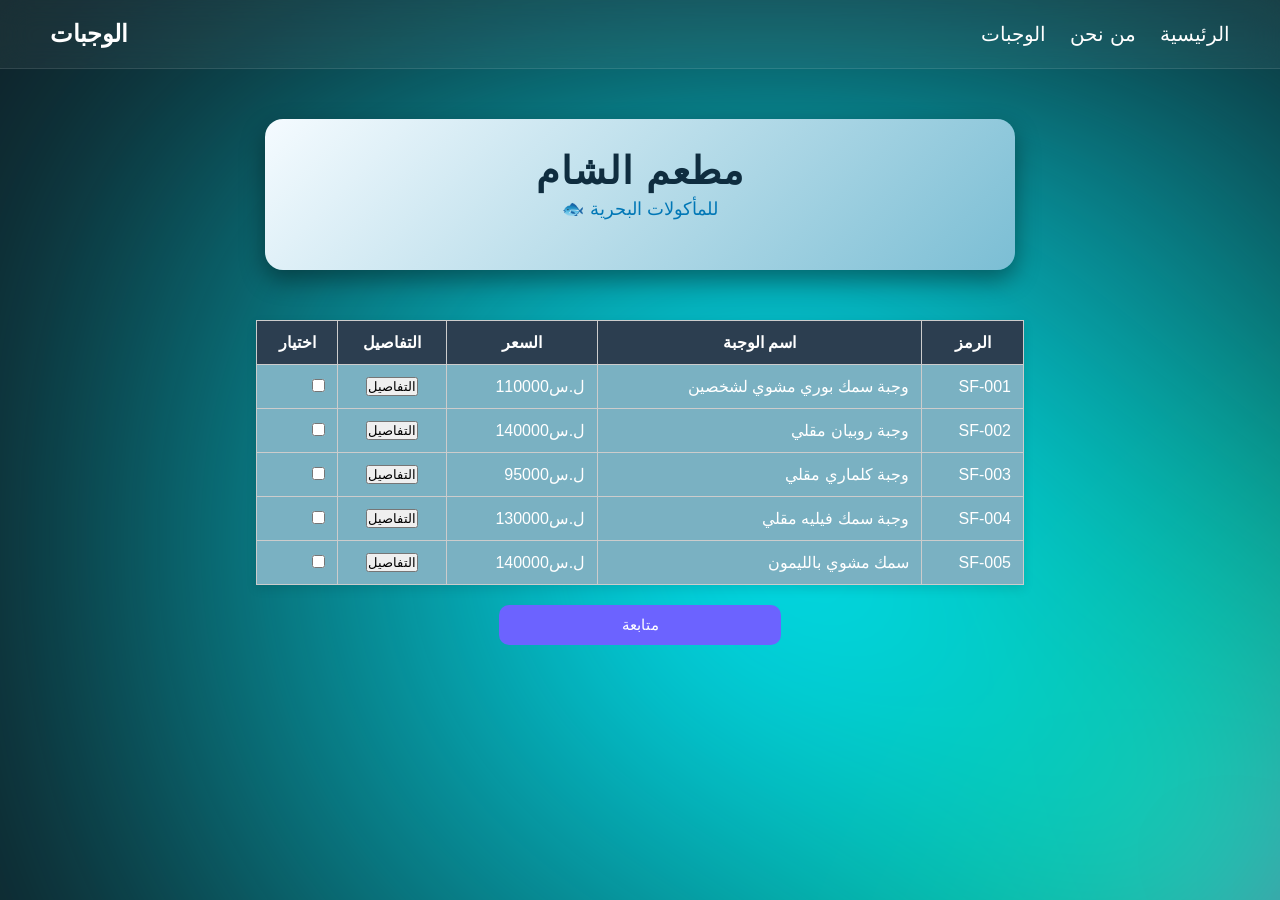
==== Meals.html @ 404163d5 "first commit" ====
<!DOCTYPE html>
<html lang="ar">
<head>
<meta charset="UTF-8">
<title>Meals</title>

<link rel="stylesheet" href="style.css"> <!-- CSS -->

<script src="https://code.jquery.com/jquery-3.6.0.min.js"></script> <!-- JQuery مكتبة مخصصة للجافا -->

</head>

<body>
 <div class="background"></div>
    <body>
        <header>

<h1> الوجبات</h1> <!-- عنوان رئيسي -->

<!-- قائمة التنقل -->
<nav>
<a href="index.html">الرئيسية</a> 
<a href="AboutUs.html">من نحن</a> 
<a href="Meals.html">الوجبات</a>
</nav>
</header>
<section>
    <h1>مطعم الشام</h1>
    <p>  🐟 للمأكولات البحرية</p>
</section>



<table border="1" dir="rtl"> <!-- جدول -->
<tr>

<th>الرمز</th>
<th>اسم الوجبة</th>
<th>السعر</th>
<th>التفاصيل</th>
<th>اختيار</th>
</tr>

<!-- وجبة 1 -->
<tr>
<td>SF-001</td>
<td> وجبة سمك بوري مشوي لشخصين</td>
<td> ل.س110000</td>
<td align="center">
<button onclick="toggleDetails('d1')">التفاصيل</button> <!-- زر التفاصيل -->
</td>
<td><input type="checkbox" class="meal" value="110000"></td> <!-- اختيار -->
</tr>
<tr id="d1" style="display:none;">
<td colspan="5">
<pre>المطبخ: المصري  .
    
 <img src="صور/وجبة 1.jpg" >   

تصنيف الطعام : مأكوالت بحرية  
📝 المكونات:  
 4 سمكات بوري أحمر، مغسول ومنظف.  
 بضعة أوراق من األوريجانو الطازج، مقطعة. 
 1 ملعقة صغيرة من ملح الطعام. 
 1 ملعقة صغيرة من الفلفل األسود المطحون. 
 الصلصة:
 1 ملعقة كبيرة من زيت الزيتون.  
 3 فصوص ثوم مقشرة ومقطعة بشكل ناعم. 
 1 حبة فلفل أحمر طازج، منزوعة البذور ومقطعة إلى شرائح رفيعة.  
 بضعة أغصان من إكليل الجبل الطازجة. 
 6 حبات طماطم طرية، مفرومة. 
 نص ليمونة معصورة.  
 ضمة صغيرة من البقدونس الطازج المفروم.</pre></td>
</tr>




<!-- وجبة 2 -->
<tr>
<td>SF-002</td>
<td> وجبة روبيان مقلي</td>
<td> ل.س140000</td>
<td align="center">
<button onclick="toggleDetails('d2')">التفاصيل</button> <!-- زر التفاصيل -->
</td>
<td><input type="checkbox" class="meal" value="110000"></td> <!-- اختيار -->
</tr>
<tr id="d2" style="display:none;">
<td colspan="5">
<pre> المطبخ: الآسيوي.

<img src="صور/وجبة 2.jpg" >
تصنيف الطعام: مأكولات بحرية.
📝 المكونات:
 الروبيان:500 غرام روبيان مقشر.
1 كوب طحين.
1 بيضة.
1 ملعقة صغيرة ملح.
1 ملعقة صغيرة فلفل.
 الصلصة:
2 ملعقة كبيرة صوص صويا.
1 ملعقة كبيرة عسل.
1 ملعقة صغيرة ثوم مفروم.
عصير ليمون .            
</pre></td>
</tr>




<!-- وجبة 3 -->
<tr>
<td>SF-003</td>
<td> وجبة كلماري مقلي  </td>
<td> ل.س95000</td>
<td align="center">
<button onclick="toggleDetails('d3')">التفاصيل</button> <!-- زر التفاصيل -->
</td>
<td><input type="checkbox" class="meal" value="110000"></td> <!-- اختيار -->
</tr>
<tr id="d3" style="display:none;">
<td colspan="5">
<pre> المطبخ: الإيطالي.

<img src="صور/وجبة 3.jpg" >

تصنيف الطعام: مأكولات بحرية.
📝 المكونات:
 الكلماري:500 غرام كلماري مقطع حلقات.
1 كوب طحين.
1 ملعقة صغيرة ملح.
1 ملعقة صغيرة فلفل.
 الصلصة:  
عصير ليمون.
مايونيز.
ثوم مفروم.   </pre></td>
</tr>




<!-- وجبة 4 -->
<tr>
<td>SF-004</td>
<td>   وجبة سمك فيليه مقلي </td>
<td> ل.س130000</td>
<td align="center">
<button onclick="toggleDetails('d4')">التفاصيل</button> <!-- زر التفاصيل -->
</td>
<td><input type="checkbox" class="meal" value="110000"></td> <!-- اختيار -->
</tr>
<tr id="d4" style="display:none;">
<td colspan="5">
<pre>المطبخ: العالمي  .
    
 <img src="صور/وجبة 4.jpg" >   
   
تصنيف الطعام: مأكولات بحرية.
📝 المكونات:
 السمك:4 قطع فيليه سمك.
1 كوب بقسماط.
1 بيضة.
ملح وفلفل.
 الصلصة:
مايونيز.
كاتشب.
عصير ليمون.
   </pre></td>
</tr>




<!-- وجبة 5 -->
<tr>
<td>SF-005</td>
<td>  سمك مشوي بالليمون    </td>
<td> ل.س140000</td>
<td align="center">
<button onclick="toggleDetails('d5')">التفاصيل</button> <!-- زر التفاصيل -->
</td>
<td><input type="checkbox" class="meal" value="110000"></td> <!-- اختيار -->
</tr>
<tr id="d5" style="display:none;">
<td colspan="5">
<pre>المطبخ: المتوسطي  .
    
 <img src="صور/وجبة 5.jpg">   
                 
 📝 المكونات:
 السمك:2 سمكة كاملة (دنيس أو قاروص) منظفة.
2 ملعقة كبيرة عصير ليمون.
2 ملعقة كبيرة زيت زيتون.
1 ملعقة صغيرة ملح.
1 ملعقة صغيرة فلفل أسود.
2 فص ثوم مفروم.
 الصلصة:
1 ملعقة كبيرة زيت زيتون.
عصير نصف ليمونة.
بقدونس مفروم.
رشة ملح.
  </pre></td>
</tr>


</table>




<!-- زر متابعة -->
<center><button onclick="showForm()"  class="button">متابعة</button>

<!-- نموذج -->
<div id="formDiv" style="display:none;">

<h2>نموذج الطلب</h2>

<form onsubmit="return validateForm()">

<input type="text" id="name" placeholder="الاسم الكامل"><br>

<input type="number" id="nid" placeholder="الرقم الوطني"><br>

<input type="text"  placeholder="dd-mm-yyyy"><br>

<input type="number"  placeholder="رقم الموبايل"><br>

<input type="email" placeholder="الإيميل"><br>

<button type="submit" class="button" style="width: 100%;">إرسال</button>

</form>

</div>
</center>






<script>

// متغير لحفظ السعر الكلي
let total = 0; // مجموع الأسعار


// زر المتابعة (التحقق من اختيار وجبة)
function showForm(){

    let meals = document.querySelectorAll(".meal:checked"); // جلب كل الوجبات المختارة

    if(meals.length === 0){ // إذا ما في أي وجبة مختارة
        alert("❌ يجب اختيار وجبة واحدة على الأقل"); // تنبيه للمستخدم
        return; // إيقاف تنفيذ الدالة
    }

    document.getElementById("formDiv").style.display = "block"; // إظهار الفورم
}


// إظهار/إخفاء التفاصيل
function toggleDetails(id){

    let row = document.getElementById(id); // جلب الصف حسب id

    if(row.style.display === "none"){
        row.style.display = "table-row"; // إظهار التفاصيل
    } else {
        row.style.display = "none"; // إخفاء التفاصيل
    }
}


// التحقق + الحساب + عرض النتيجة
function validateForm(){

    let name = document.getElementById("name").value; // جلب الاسم
    let nid = document.getElementById("nid").value; // جلب الرقم الوطني

    let meals = document.querySelectorAll(".meal:checked"); // الوجبات المختارة

    // تحقق الاسم (حروف عربية فقط)
    let nameRegex = /^[أ-ي ]+$/;
    if(!nameRegex.test(name)){
        alert("❌  الاسم غير صحيح, تحقق من كتابته بالعربي");
        return false;
    }

    // تحقق الرقم الوطني (11 رقم فقط)
    let nidRegex = /^[0-9]{11}$/;
    if(!nidRegex.test(nid)){
        alert("❌ الرقم الوطني يجب أن يكون 11 رقم");
        return false;
    }

    total = 0; // تصفير السعر

    let selectedMeals = ""; // تخزين أسماء الوجبات

    // حساب السعر وجمع الوجبات
    meals.forEach(function(meal){

        total += parseInt(meal.value); // جمع السعر

        // استخراج اسم الوجبة من الجدول
        let mealName = meal.parentElement.parentElement.children[1].innerText;

        selectedMeals += "- " + mealName + "\n"; // إضافة الاسم للقائمة
    });

    // حساب الخصم
    let discount = total * 0.05; // خصم 5%
    let finalTotal = total - discount; // السعر النهائي

    // رسالة النتيجة
    alert(
        "✅ تم الإرسال بنجاح\n\n" +
        "👤 الاسم: " + name + "\n" +
        "🆔 الرقم الوطني: " + nid + "\n\n" +
        "🍽️ الوجبات المختارة:\n" + selectedMeals + "\n" +
        "💰 قبل الخصم: " + total + "\n" +
        "🎁 الخصم (5%): " + discount + "\n" +
        "💵 بعد الخصم: " + finalTotal
    );

    // 🔥 بعد الضغط على OK يتم إعادة تحميل الصفحة
    location.reload(); // إعادة تحديث الصفحة

    return false; // منع إعادة تحميل تلقائي من الفورم
}

</script>

</body>
</html>
---- style.css ----
/* تحديد إعدادات عامة لكل العناصر  والصفحات*/
*{
    margin:0; /* إزالة المسافات الخارجية الافتراضية */
    padding:0; /* إزالة المسافات الداخلية الافتراضية */
    box-sizing:border-box; /* يخلي العرض والطول يشملوا البادينغ والحدود */
    font-family: 'Segoe UI', sans-serif; /* نوع الخط */}
/* تنسيق الصفحة بالكامل */
body{
    height:100vh; /* ارتفاع الصفحة كامل الشاشة */
    background:#0f2027; /* لون خلفية أساسي داكن */
    overflow-x:hidden; /* منع سكرول أفقي */
    color:white; /* لون النص أبيض */}
/* خلفية الألوان المتحركة */
.background{
    position:fixed; /* تثبيت العنصر بالخلف */
    width:200%; /* عرض أكبر من الشاشة ليعطي حركة */
    height:200%; /* ارتفاع أكبر من الشاشة */
    background: 
        radial-gradient(circle at 30% 30%, #00f2ff, transparent 40%), /* دائرة لون سماوي */
        radial-gradient(circle at 70% 70%, #ff00c8, transparent 40%), /* دائرة لون وردي */
        radial-gradient(circle at 50% 50%, #00ff88, transparent 40%); /* دائرة لون أخضر */
    animation: move 15s infinite alternate; /* تشغيل حركة اسمها move */
    z-index:-1; /* إرسال العنصر للخلف */
    filter: blur(120px); /* تمويه قوي ليعطي تأثير ناعم */}
/* تعريف حركة الخلفية */
@keyframes move{
    0%{ transform: translate(-10%, -10%) } /* بداية الحركة */
    100%{ transform: translate(10%, 10%) } /* نهاية الحركة */}
/* تنسيق الهيدر */
header{
    display:flex; /* استخدام نظام flex */
    justify-content:space-between; /* توزيع العناصر يمين ويسار */
    align-items:center; /* توسيط عمودي */
    padding:20px 50px; /* مسافات داخلية */
    backdrop-filter: blur(15px); /* تأثير زجاجي */
    background:rgba(255,255,255,0.05); /* لون شفاف */
    border-bottom:1px solid rgba(255,255,255,0.1); /* خط سفلي خفيف */}
/* عنوان الهيدر */
header h1{
    font-size:24px; /* حجم الخط */}
/* الروابط */
nav a{
    font-size: 20px;
    margin-left:20px; /* مسافة بين الروابط */
    text-decoration:none; /* إزالة الخط تحت الرابط */
    color:white; /* لون النص */
    position:relative; /* لحتى نستخدم ::after */}
/* الخط السفلي المتحرك تحت الرابط */
nav a::after{
    content:""; /* عنصر وهمي */
    position:absolute; /* تحديد موقعه */
    width:0%; /* يبدأ بدون عرض */
    height:2px; /* سماكة الخط */
    background:#00f2ff; /* لون الخط */
    left:0; /* يبدأ من اليسار */
    bottom:-5px; /* تحت النص */
    transition:0.3s; /* سرعة الحركة */}
/* عند تمرير الماوس */
nav a:hover::after{
    width:100%; /* الخط يتمدد بالكامل */}









/* تنسيق الصفحة الرئيسية   */
.table {
  width: 60%; /*عرض الجدول  */
  margin: 20px auto; /* مسافة من الأعلى والأسفل + توسيط الجدول */
  border-collapse: collapse; /* دمج الحدود بين الخلايا لتظهر بشكل متصل */
  font-family: Arial, sans-serif; /* نوع الخط داخل الجدول */
  box-shadow: 0 4px 10px rgba(0,0,0,0.1); /* ظل خفيف حول الجدول  */}
.table th {
  background-color: #2c3e50; /* لون خلفية رأس الجدول */
  color: white; /* لون النص داخل الرأس */
  padding: 12px; /* مسافة داخلية داخل الخلية */
  text-align: center; /* توسيط النص */
  font-size: 16px; /* حجم الخط */}
.table td {
  padding: 12px; /* مسافة داخلية للخلايا */
  text-align: center; /* توسيط النص داخل الخلية */
  border-bottom: 1px solid #ddd; /* خط خفيف أسفل كل خلية */}
.table tr:nth-child(even) {
  background-color: #7ab1c2; /* تلوين الصفوف الزوجية   */}
.table tr:hover {
  background-color: #d6eaf8; /* تغيير لون الصف عند مرور الماوس */
  transition: 0.3s; /* جعل تغيير اللون تدريجي وسلس */}
.table, th, td {
border: 1px solid #ccc; /* إضافة حدود خفيفة للجدول والخلايا */}










/*   تنسيق صفحة من نحن   */
/* الحاوية الرئيسية (الـ section كامل) */
section {
    max-width: 750px; /* يحدد عرض المحتوى وما يخليه يتمدد كثير */
    margin: 50px auto; /* يوسّط القسم بالصفحة مع مسافة فوق وتحت */
    padding: 30px; /* مسافة داخلية بين المحتوى وحدود الصندوق */
    font-family: Arial, sans-serif; /* نوع الخط */
    background: linear-gradient(135deg, #f5fbff, #7bbed4); /* تدرج لوني خفيف يعطي شكل عصري */
    border-radius: 18px; /* يجعل الزوايا دائرية */
    box-shadow: 0 10px 25px rgba(0, 0, 0, 0.4); /* ظل خفيف يعطي عمق */
    text-align: center; /* يوسّط النص داخل القسم */}
/* اسم المطعم (h1) */
section h1 {
    font-size: 38px; /* حجم الخط كبير لتمييز الاسم */
    color: #0f2d3f; /* لون أزرق غامق أنيق */
    margin-bottom: 5px; /* مسافة صغيرة تحت العنوان */
    letter-spacing: 1px; /* يوسع الحروف شوي ليعطي شكل أنيق */}
/* الوصف الصغير تحت الاسم */
section  p {
    font-size: 18px; /* حجم متوسط للنص */
    color: #0077b6; /* لون أزرق بحري */
    margin-bottom: 20px; /* مسافة تحت النص */}
/* صندوق الوصف */
.description {
    margin: 20px 0; /* مسافة فوق وتحت */
    padding: 15px; /* مسافة داخلية */
    background: #eaf6ff; /* خلفية زرقاء فاتحة */
    border-radius: 12px; /* زوايا دائرية */}
/* نص الوصف */
.description p {
    font-size: 17px; /* حجم مناسب للقراءة */
    color: #333; /* لون رمادي غامق */
    line-height: 1.6; /* تباعد بين الأسطر لتحسين القراءة */}
/* عنوان معلومات التواصل */
.contact h3 { color: black;
    text-align: right;
    margin-top: 25px; /* مسافة فوق العنوان */
    font-size: 22px; /* حجم واضح */
    color: #0f2d3f; /* لون متناسق مع التصميم */}
/* كل سطر من معلومات التواصل */
.contact p {color: black;
    text-align: right;
    font-size: 16px; /* حجم النص */
    background: #ffffff; /* خلفية بيضاء */
    margin: 10px auto; /* مسافة بين العناصر وتوسيطها */
    padding: 12px; /* مسافة داخلية */
    width: 100%; /* عرض العنصر */
    border-radius: 10px; /* زوايا دائرية */
    box-shadow: 0 3px 10px rgba(0,0,0,0.05); /* ظل خفيف */
    gap: 10px; /* مسافة بين الأيقونة والنص */
    transition: 0.3s; /* حركة ناعمة عند التغيير */}
/* تأثير عند المرور بالماوس */
.contact p:hover {
    background: #dff3ff; /* تغيير لون الخلفية */
    transform: scale(1.03); /* تكبير بسيط يعطي حركة جميلة */}






/*   تنسيق صفحة  الوجبات   */
table {
  width: 60%; /*عرض الجدول  */
  margin: 20px auto; /* مسافة من الأعلى والأسفل + توسيط الجدول */
  border-collapse: collapse; /* دمج الحدود بين الخلايا لتظهر بشكل متصل */
  font-family: Arial, sans-serif; /* نوع الخط داخل الجدول */
  box-shadow: 0 4px 10px rgba(0,0,0,0.1); /* ظل خفيف حول الجدول  */}
 th {
  background-color: #2c3e50; /* لون خلفية رأس الجدول */
  color: white; /* لون النص داخل الرأس */
  padding: 12px; /* مسافة داخلية داخل الخلية */
  text-align: center; /* توسيط النص */
  font-size: 16px; /* حجم الخط */}
td {
  padding: 12px; /* مسافة داخلية للخلايا */

  border-bottom: 1px solid #ddd; /* خط خفيف أسفل كل خلية */}
 tr:nth-child(even) {
  background-color: #7ab1c2; /* تلوين الصفوف الزوجية   */}
table, th, td {
border: 1px solid #ccc; /* إضافة حدود خفيفة للجدول والخلايا */}



form {
  width: 380px;
  background: #ffffff;
  padding: 25px;
  border-radius: 16px;
  border: 1px solid rgba(0,0,0,0.08);
  box-shadow: 0 15px 30px rgba(0,0,0,0.15);
}



form input {
  width: 100%;
  padding: 10px 12px;
  margin-bottom: 12px;
  border-radius: 10px;
  border: 1px solid #ddd;
  outline: none;
  transition: 0.3s;
  font-size: 14px;
}

/* عند الضغط */
form input:focus,
form select:focus,
form textarea:focus {
  border-color: #6c63ff;
  box-shadow: 0 0 6px rgba(108, 99, 255, 0.3);
}


.button {
  width: 22%;
  padding: 11px;
  border: none;
  border-radius: 10px;
  background: #6c63ff;
  color: white;
  font-size: 15px;
  cursor: pointer;
  transition: 0.3s;
}

.button:hover {
  background: #5146d8;
  transform: translateY(-1px);
}
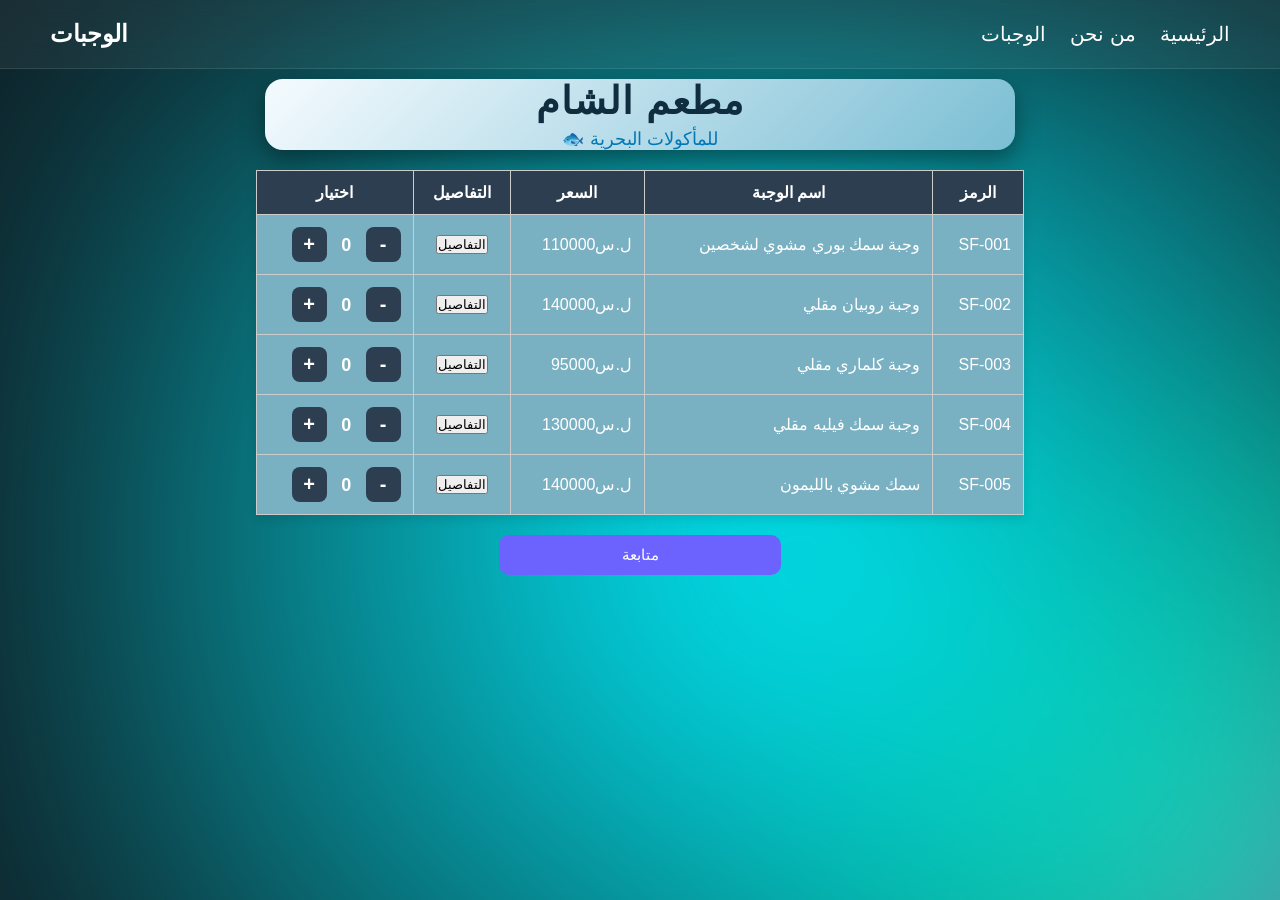
==== commit 2b5f1978: "إضافة ملف الجافا سكربت وتحديث باقي الملفات" ====
--- a/Meals.html
+++ b/Meals.html
@@ -4,36 +4,34 @@
 <meta charset="UTF-8">
 <title>Meals</title>
 
-<link rel="stylesheet" href="style.css"> <!-- CSS -->
-
-<script src="https://code.jquery.com/jquery-3.6.0.min.js"></script> <!-- JQuery مكتبة مخصصة للجافا -->
+<link rel="stylesheet" href="style.css">
+<script src="myFunctions.js"></script>
+<script src="https://code.jquery.com/jquery-3.6.0.min.js"></script>
 
 </head>
 
 <body>
- <div class="background"></div>
-    <body>
-        <header>
-
-<h1> الوجبات</h1> <!-- عنوان رئيسي -->
-
-<!-- قائمة التنقل -->
+
+<div class="background"></div>
+
+<header >
+<h1> الوجبات</h1>
 <nav>
 <a href="index.html">الرئيسية</a> 
 <a href="AboutUs.html">من نحن</a> 
 <a href="Meals.html">الوجبات</a>
 </nav>
 </header>
-<section>
-    <h1>مطعم الشام</h1>
-    <p>  🐟 للمأكولات البحرية</p>
-</section>
-
-
-
-<table border="1" dir="rtl"> <!-- جدول -->
-<tr>
-
+
+<center>
+<section style="height: 10%; padding: 0; margin: 10px;">
+<h1>مطعم الشام</h1>
+<p> 🐟 للمأكولات البحرية</p>
+</section></center>
+
+
+<table border="1" dir="rtl">
+<tr>
 <th>الرمز</th>
 <th>اسم الوجبة</th>
 <th>السعر</th>
@@ -41,56 +39,74 @@
 <th>اختيار</th>
 </tr>
 
-<!-- وجبة 1 -->
+<!-- ================== وجبة 1 ================== -->
 <tr>
 <td>SF-001</td>
 <td> وجبة سمك بوري مشوي لشخصين</td>
 <td> ل.س110000</td>
 <td align="center">
-<button onclick="toggleDetails('d1')">التفاصيل</button> <!-- زر التفاصيل -->
-</td>
-<td><input type="checkbox" class="meal" value="110000"></td> <!-- اختيار -->
-</tr>
+<button onclick="toggleDetails('d1')">التفاصيل</button>
+</td>
+
+<td>
+<button class="qty-btn" onclick="changeQty(this,-1)">-</button>
+<span class="qty">0</span>
+<button class="qty-btn" onclick="changeQty(this,1)">+</button>
+<span class="price" style="display:none;">110000</span>
+</td>
+</tr>
+
 <tr id="d1" style="display:none;">
 <td colspan="5">
-<pre>المطبخ: المصري  .
-    
- <img src="صور/وجبة 1.jpg" >   
+<pre>
+المطبخ: المصري . 
+
+<img src="صور/وجبة 1.jpg">
 
 تصنيف الطعام : مأكوالت بحرية  
 📝 المكونات:  
- 4 سمكات بوري أحمر، مغسول ومنظف.  
- بضعة أوراق من األوريجانو الطازج، مقطعة. 
- 1 ملعقة صغيرة من ملح الطعام. 
- 1 ملعقة صغيرة من الفلفل األسود المطحون. 
- الصلصة:
- 1 ملعقة كبيرة من زيت الزيتون.  
- 3 فصوص ثوم مقشرة ومقطعة بشكل ناعم. 
- 1 حبة فلفل أحمر طازج، منزوعة البذور ومقطعة إلى شرائح رفيعة.  
- بضعة أغصان من إكليل الجبل الطازجة. 
- 6 حبات طماطم طرية، مفرومة. 
- نص ليمونة معصورة.  
- ضمة صغيرة من البقدونس الطازج المفروم.</pre></td>
-</tr>
-
-
-
-
-<!-- وجبة 2 -->
+4 سمكات بوري أحمر، مغسول ومنظف.  
+بضعة أوراق من األوريجانو الطازج، مقطعة. 
+1 ملعقة صغيرة من ملح الطعام. 
+1 ملعقة صغيرة من الفلفل األسود المطحون. 
+
+الصلصة:
+1 ملعقة كبيرة من زيت الزيتون.  
+3 فصوص ثوم مقشرة ومقطعة بشكل ناعم. 
+1 حبة فلفل أحمر طازج، منزوعة البذور ومقطعة إلى شرائح رفيعة.  
+بضعة أغصان من إكليل الجبل الطازجة. 
+6 حبات طماطم طرية، مفرومة. 
+نص ليمونة معصورة.  
+ضمة صغيرة من البقدونس الطازج المفروم.
+
+</pre>
+</td>
+</tr>
+
+<!-- ================== وجبة 2 ================== -->
 <tr>
 <td>SF-002</td>
 <td> وجبة روبيان مقلي</td>
 <td> ل.س140000</td>
 <td align="center">
-<button onclick="toggleDetails('d2')">التفاصيل</button> <!-- زر التفاصيل -->
-</td>
-<td><input type="checkbox" class="meal" value="110000"></td> <!-- اختيار -->
-</tr>
+<button onclick="toggleDetails('d2')">التفاصيل</button>
+</td>
+
+<td>
+<button class="qty-btn" onclick="changeQty(this,-1)">-</button>
+<span class="qty">0</span>
+<button class="qty-btn" onclick="changeQty(this,1)">+</button>
+<span class="price" style="display:none;">140000</span>
+</td>
+</tr>
+
 <tr id="d2" style="display:none;">
 <td colspan="5">
-<pre> المطبخ: الآسيوي.
-
-<img src="صور/وجبة 2.jpg" >
+<pre>
+ المطبخ: الآسيوي.
+
+ <img src="صور/وجبة 2.jpg">
+
 تصنيف الطعام: مأكولات بحرية.
 📝 المكونات:
  الروبيان:500 غرام روبيان مقشر.
@@ -98,32 +114,40 @@
 1 بيضة.
 1 ملعقة صغيرة ملح.
 1 ملعقة صغيرة فلفل.
- الصلصة:
+
+الصلصة:
 2 ملعقة كبيرة صوص صويا.
 1 ملعقة كبيرة عسل.
 1 ملعقة صغيرة ثوم مفروم.
-عصير ليمون .            
-</pre></td>
-</tr>
-
-
-
-
-<!-- وجبة 3 -->
+عصير ليمون .
+
+</pre>
+</td>
+</tr>
+
+<!-- ================== وجبة 3 ================== -->
 <tr>
 <td>SF-003</td>
 <td> وجبة كلماري مقلي  </td>
 <td> ل.س95000</td>
 <td align="center">
-<button onclick="toggleDetails('d3')">التفاصيل</button> <!-- زر التفاصيل -->
-</td>
-<td><input type="checkbox" class="meal" value="110000"></td> <!-- اختيار -->
-</tr>
+<button onclick="toggleDetails('d3')">التفاصيل</button>
+</td>
+
+<td>
+<button class="qty-btn" onclick="changeQty(this,-1)">-</button>
+<span class="qty">0</span>
+<button class="qty-btn" onclick="changeQty(this,1)">+</button>
+<span  class="price" style="display:none;">95000</span>
+</td>
+</tr>
+
 <tr id="d3" style="display:none;">
 <td colspan="5">
-<pre> المطبخ: الإيطالي.
-
-<img src="صور/وجبة 3.jpg" >
+<pre>
+ المطبخ: الإيطالي.
+
+ <img src="صور/وجبة 3.jpg">
 
 تصنيف الطعام: مأكولات بحرية.
 📝 المكونات:
@@ -131,208 +155,119 @@
 1 كوب طحين.
 1 ملعقة صغيرة ملح.
 1 ملعقة صغيرة فلفل.
- الصلصة:  
+
+الصلصة:  
 عصير ليمون.
 مايونيز.
-ثوم مفروم.   </pre></td>
-</tr>
-
-
-
-
-<!-- وجبة 4 -->
+ثوم مفروم.
+
+</pre>
+</td>
+</tr>
+
+<!-- ================== وجبة 4 ================== -->
 <tr>
 <td>SF-004</td>
 <td>   وجبة سمك فيليه مقلي </td>
 <td> ل.س130000</td>
 <td align="center">
-<button onclick="toggleDetails('d4')">التفاصيل</button> <!-- زر التفاصيل -->
-</td>
-<td><input type="checkbox" class="meal" value="110000"></td> <!-- اختيار -->
-</tr>
+<button onclick="toggleDetails('d4')">التفاصيل</button>
+</td>
+
+<td>
+<button class="qty-btn" onclick="changeQty(this,-1)">-</button>
+<span class="qty">0</span>
+<button class="qty-btn" onclick="changeQty(this,1)">+</button>
+<span class="price" style="display:none;">130000</span>
+</td>
+</tr>
+
 <tr id="d4" style="display:none;">
 <td colspan="5">
-<pre>المطبخ: العالمي  .
+<pre>
+المطبخ: العالمي  .
     
- <img src="صور/وجبة 4.jpg" >   
-   
+<img src="صور/وجبة 4.jpg">
+
 تصنيف الطعام: مأكولات بحرية.
 📝 المكونات:
  السمك:4 قطع فيليه سمك.
 1 كوب بقسماط.
 1 بيضة.
 ملح وفلفل.
- الصلصة:
+
+الصلصة:
 مايونيز.
 كاتشب.
 عصير ليمون.
-   </pre></td>
-</tr>
-
-
-
-
-<!-- وجبة 5 -->
+
+</pre>
+</td>
+</tr>
+
+<!-- ================== وجبة 5 ================== -->
 <tr>
 <td>SF-005</td>
 <td>  سمك مشوي بالليمون    </td>
 <td> ل.س140000</td>
 <td align="center">
-<button onclick="toggleDetails('d5')">التفاصيل</button> <!-- زر التفاصيل -->
-</td>
-<td><input type="checkbox" class="meal" value="110000"></td> <!-- اختيار -->
-</tr>
+<button onclick="toggleDetails('d5')">التفاصيل</button>
+</td>
+<td>
+<button class="qty-btn" onclick="changeQty(this,-1)">-</button>
+<span class="qty">0</span>
+<button class="qty-btn" onclick="changeQty(this,1)">+</button>
+<span class="price" style="display:none;">140000</span>
+</td>
+</tr>
+
 <tr id="d5" style="display:none;">
 <td colspan="5">
-<pre>المطبخ: المتوسطي  .
+<pre>
+المطبخ: المتوسطي  .
     
- <img src="صور/وجبة 5.jpg">   
-                 
- 📝 المكونات:
+<img src="صور/وجبة 5.jpg">
+
+📝 المكونات:
  السمك:2 سمكة كاملة (دنيس أو قاروص) منظفة.
 2 ملعقة كبيرة عصير ليمون.
 2 ملعقة كبيرة زيت زيتون.
 1 ملعقة صغيرة ملح.
 1 ملعقة صغيرة فلفل أسود.
 2 فص ثوم مفروم.
- الصلصة:
+
+الصلصة:
 1 ملعقة كبيرة زيت زيتون.
 عصير نصف ليمونة.
 بقدونس مفروم.
 رشة ملح.
-  </pre></td>
-</tr>
-
+
+</pre>
+</td>
+</tr>
 
 </table>
 
-
-
-
 <!-- زر متابعة -->
-<center><button onclick="showForm()"  class="button">متابعة</button>
-
-<!-- نموذج -->
+<center>
+<button onclick="showForm()" class="button">متابعة</button>
 <div id="formDiv" style="display:none;">
-
 <h2>نموذج الطلب</h2>
-
 <form onsubmit="return validateForm()">
-
 <input type="text" id="name" placeholder="الاسم الكامل"><br>
-
-<input type="number" id="nid" placeholder="الرقم الوطني"><br>
-
-<input type="text"  placeholder="dd-mm-yyyy"><br>
-
-<input type="number"  placeholder="رقم الموبايل"><br>
-
-<input type="email" placeholder="الإيميل"><br>
-
-<button type="submit" class="button" style="width: 100%;">إرسال</button>
-
+<input type="number" id="nid" placeholder="الرقم الوطني" oninput="detectProvince()"><br>
+<span id="province" style="color:green;"></span><br>
+<input type="text" id="address" placeholder="موقعك بالتفصيل"><br>
+<input type="text" id="phone" placeholder="رقم الموبايل"><br>
+<input type="date" id="date" ><br>
+<input type="email" id="email" placeholder="الإيميل"><br>
+<button type="submit" class="button" style="width:100%;">إرسال</button>
 </form>
-
 </div>
 </center>
 
 
 
 
-
-
-<script>
-
-// متغير لحفظ السعر الكلي
-let total = 0; // مجموع الأسعار
-
-
-// زر المتابعة (التحقق من اختيار وجبة)
-function showForm(){
-
-    let meals = document.querySelectorAll(".meal:checked"); // جلب كل الوجبات المختارة
-
-    if(meals.length === 0){ // إذا ما في أي وجبة مختارة
-        alert("❌ يجب اختيار وجبة واحدة على الأقل"); // تنبيه للمستخدم
-        return; // إيقاف تنفيذ الدالة
-    }
-
-    document.getElementById("formDiv").style.display = "block"; // إظهار الفورم
-}
-
-
-// إظهار/إخفاء التفاصيل
-function toggleDetails(id){
-
-    let row = document.getElementById(id); // جلب الصف حسب id
-
-    if(row.style.display === "none"){
-        row.style.display = "table-row"; // إظهار التفاصيل
-    } else {
-        row.style.display = "none"; // إخفاء التفاصيل
-    }
-}
-
-
-// التحقق + الحساب + عرض النتيجة
-function validateForm(){
-
-    let name = document.getElementById("name").value; // جلب الاسم
-    let nid = document.getElementById("nid").value; // جلب الرقم الوطني
-
-    let meals = document.querySelectorAll(".meal:checked"); // الوجبات المختارة
-
-    // تحقق الاسم (حروف عربية فقط)
-    let nameRegex = /^[أ-ي ]+$/;
-    if(!nameRegex.test(name)){
-        alert("❌  الاسم غير صحيح, تحقق من كتابته بالعربي");
-        return false;
-    }
-
-    // تحقق الرقم الوطني (11 رقم فقط)
-    let nidRegex = /^[0-9]{11}$/;
-    if(!nidRegex.test(nid)){
-        alert("❌ الرقم الوطني يجب أن يكون 11 رقم");
-        return false;
-    }
-
-    total = 0; // تصفير السعر
-
-    let selectedMeals = ""; // تخزين أسماء الوجبات
-
-    // حساب السعر وجمع الوجبات
-    meals.forEach(function(meal){
-
-        total += parseInt(meal.value); // جمع السعر
-
-        // استخراج اسم الوجبة من الجدول
-        let mealName = meal.parentElement.parentElement.children[1].innerText;
-
-        selectedMeals += "- " + mealName + "\n"; // إضافة الاسم للقائمة
-    });
-
-    // حساب الخصم
-    let discount = total * 0.05; // خصم 5%
-    let finalTotal = total - discount; // السعر النهائي
-
-    // رسالة النتيجة
-    alert(
-        "✅ تم الإرسال بنجاح\n\n" +
-        "👤 الاسم: " + name + "\n" +
-        "🆔 الرقم الوطني: " + nid + "\n\n" +
-        "🍽️ الوجبات المختارة:\n" + selectedMeals + "\n" +
-        "💰 قبل الخصم: " + total + "\n" +
-        "🎁 الخصم (5%): " + discount + "\n" +
-        "💵 بعد الخصم: " + finalTotal
-    );
-
-    // 🔥 بعد الضغط على OK يتم إعادة تحميل الصفحة
-    location.reload(); // إعادة تحديث الصفحة
-
-    return false; // منع إعادة تحميل تلقائي من الفورم
-}
-
-</script>
-
 </body>
-</html>+</html>
--- a/style.css
+++ b/style.css
@@ -1,64 +1,64 @@
 
 /* تحديد إعدادات عامة لكل العناصر  والصفحات*/
 *{
-    margin:0; /* إزالة المسافات الخارجية الافتراضية */
-    padding:0; /* إزالة المسافات الداخلية الافتراضية */
-    box-sizing:border-box; /* يخلي العرض والطول يشملوا البادينغ والحدود */
-    font-family: 'Segoe UI', sans-serif; /* نوع الخط */}
+  margin:0; /* إزالة المسافات الخارجية الافتراضية */
+  padding:0; /* إزالة المسافات الداخلية الافتراضية */
+  box-sizing:border-box; /* يخلي العرض والطول يشملوا البادينغ والحدود */
+  font-family: 'Segoe UI', sans-serif; /* نوع الخط */}
 /* تنسيق الصفحة بالكامل */
 body{
-    height:100vh; /* ارتفاع الصفحة كامل الشاشة */
-    background:#0f2027; /* لون خلفية أساسي داكن */
-    overflow-x:hidden; /* منع سكرول أفقي */
-    color:white; /* لون النص أبيض */}
+  height:100vh; /* ارتفاع الصفحة كامل الشاشة */
+  background:#0f2027; /* لون خلفية أساسي داكن */
+  overflow-x:hidden; /* منع سكرول أفقي */
+  color:white; /* لون النص أبيض */}
 /* خلفية الألوان المتحركة */
 .background{
-    position:fixed; /* تثبيت العنصر بالخلف */
-    width:200%; /* عرض أكبر من الشاشة ليعطي حركة */
-    height:200%; /* ارتفاع أكبر من الشاشة */
-    background: 
-        radial-gradient(circle at 30% 30%, #00f2ff, transparent 40%), /* دائرة لون سماوي */
-        radial-gradient(circle at 70% 70%, #ff00c8, transparent 40%), /* دائرة لون وردي */
-        radial-gradient(circle at 50% 50%, #00ff88, transparent 40%); /* دائرة لون أخضر */
-    animation: move 15s infinite alternate; /* تشغيل حركة اسمها move */
-    z-index:-1; /* إرسال العنصر للخلف */
-    filter: blur(120px); /* تمويه قوي ليعطي تأثير ناعم */}
+  position:fixed; /* تثبيت العنصر بالخلف */
+  width:200%; /* عرض أكبر من الشاشة ليعطي حركة */
+  height:200%; /* ارتفاع أكبر من الشاشة */
+  background: 
+      radial-gradient(circle at 30% 30%, #00f2ff, transparent 40%), /* دائرة لون سماوي */
+      radial-gradient(circle at 70% 70%, #ff00c8, transparent 40%), /* دائرة لون وردي */
+      radial-gradient(circle at 50% 50%, #00ff88, transparent 40%); /* دائرة لون أخضر */
+  animation: move 15s infinite alternate; /* تشغيل حركة اسمها move */
+  z-index:-1; /* إرسال العنصر للخلف */
+  filter: blur(120px); /* تمويه قوي ليعطي تأثير ناعم */}
 /* تعريف حركة الخلفية */
 @keyframes move{
-    0%{ transform: translate(-10%, -10%) } /* بداية الحركة */
-    100%{ transform: translate(10%, 10%) } /* نهاية الحركة */}
+  0%{ transform: translate(-10%, -10%) } /* بداية الحركة */
+  100%{ transform: translate(10%, 10%) } /* نهاية الحركة */}
 /* تنسيق الهيدر */
 header{
-    display:flex; /* استخدام نظام flex */
-    justify-content:space-between; /* توزيع العناصر يمين ويسار */
-    align-items:center; /* توسيط عمودي */
-    padding:20px 50px; /* مسافات داخلية */
-    backdrop-filter: blur(15px); /* تأثير زجاجي */
-    background:rgba(255,255,255,0.05); /* لون شفاف */
-    border-bottom:1px solid rgba(255,255,255,0.1); /* خط سفلي خفيف */}
+  display:flex; /* استخدام نظام flex */
+  justify-content:space-between; /* توزيع العناصر يمين ويسار */
+  align-items:center; /* توسيط عمودي */
+  padding:20px 50px; /* مسافات داخلية */
+  backdrop-filter: blur(15px); /* تأثير زجاجي */
+  background:rgba(255,255,255,0.05); /* لون شفاف */
+  border-bottom:1px solid rgba(255,255,255,0.1); /* خط سفلي خفيف */}
 /* عنوان الهيدر */
 header h1{
-    font-size:24px; /* حجم الخط */}
+  font-size:24px; /* حجم الخط */}
 /* الروابط */
 nav a{
-    font-size: 20px;
-    margin-left:20px; /* مسافة بين الروابط */
-    text-decoration:none; /* إزالة الخط تحت الرابط */
-    color:white; /* لون النص */
-    position:relative; /* لحتى نستخدم ::after */}
+  font-size: 20px;
+  margin-left:20px; /* مسافة بين الروابط */
+  text-decoration:none; /* إزالة الخط تحت الرابط */
+  color:white; /* لون النص */
+  position:relative; /* لحتى نستخدم ::after */}
 /* الخط السفلي المتحرك تحت الرابط */
 nav a::after{
-    content:""; /* عنصر وهمي */
-    position:absolute; /* تحديد موقعه */
-    width:0%; /* يبدأ بدون عرض */
-    height:2px; /* سماكة الخط */
-    background:#00f2ff; /* لون الخط */
-    left:0; /* يبدأ من اليسار */
-    bottom:-5px; /* تحت النص */
-    transition:0.3s; /* سرعة الحركة */}
+  content:""; /* عنصر وهمي */
+  position:absolute; /* تحديد موقعه */
+  width:0%; /* يبدأ بدون عرض */
+  height:2px; /* سماكة الخط */
+  background:#00f2ff; /* لون الخط */
+  left:0; /* يبدأ من اليسار */
+  bottom:-5px; /* تحت النص */
+  transition:0.3s; /* سرعة الحركة */}
 /* عند تمرير الماوس */
 nav a:hover::after{
-    width:100%; /* الخط يتمدد بالكامل */}
+  width:100%; /* الخط يتمدد بالكامل */}
 
 
 
@@ -70,26 +70,26 @@
 
 /* تنسيق الصفحة الرئيسية   */
 .table {
-  width: 60%; /*عرض الجدول  */
-  margin: 20px auto; /* مسافة من الأعلى والأسفل + توسيط الجدول */
-  border-collapse: collapse; /* دمج الحدود بين الخلايا لتظهر بشكل متصل */
-  font-family: Arial, sans-serif; /* نوع الخط داخل الجدول */
-  box-shadow: 0 4px 10px rgba(0,0,0,0.1); /* ظل خفيف حول الجدول  */}
+width: 60%; /*عرض الجدول  */
+margin: 20px auto; /* مسافة من الأعلى والأسفل + توسيط الجدول */
+border-collapse: collapse; /* دمج الحدود بين الخلايا لتظهر بشكل متصل */
+font-family: Arial, sans-serif; /* نوع الخط داخل الجدول */
+box-shadow: 0 4px 10px rgba(0,0,0,0.1); /* ظل خفيف حول الجدول  */}
 .table th {
-  background-color: #2c3e50; /* لون خلفية رأس الجدول */
-  color: white; /* لون النص داخل الرأس */
-  padding: 12px; /* مسافة داخلية داخل الخلية */
-  text-align: center; /* توسيط النص */
-  font-size: 16px; /* حجم الخط */}
+background-color: #2c3e50; /* لون خلفية رأس الجدول */
+color: white; /* لون النص داخل الرأس */
+padding: 12px; /* مسافة داخلية داخل الخلية */
+text-align: center; /* توسيط النص */
+font-size: 16px; /* حجم الخط */}
 .table td {
-  padding: 12px; /* مسافة داخلية للخلايا */
-  text-align: center; /* توسيط النص داخل الخلية */
-  border-bottom: 1px solid #ddd; /* خط خفيف أسفل كل خلية */}
+padding: 12px; /* مسافة داخلية للخلايا */
+text-align: center; /* توسيط النص داخل الخلية */
+border-bottom: 1px solid #ddd; /* خط خفيف أسفل كل خلية */}
 .table tr:nth-child(even) {
-  background-color: #7ab1c2; /* تلوين الصفوف الزوجية   */}
+background-color: #7ab1c2; /* تلوين الصفوف الزوجية   */}
 .table tr:hover {
-  background-color: #d6eaf8; /* تغيير لون الصف عند مرور الماوس */
-  transition: 0.3s; /* جعل تغيير اللون تدريجي وسلس */}
+background-color: #d6eaf8; /* تغيير لون الصف عند مرور الماوس */
+transition: 0.3s; /* جعل تغيير اللون تدريجي وسلس */}
 .table, th, td {
 border: 1px solid #ccc; /* إضافة حدود خفيفة للجدول والخلايا */}
 
@@ -105,58 +105,58 @@
 /*   تنسيق صفحة من نحن   */
 /* الحاوية الرئيسية (الـ section كامل) */
 section {
-    max-width: 750px; /* يحدد عرض المحتوى وما يخليه يتمدد كثير */
-    margin: 50px auto; /* يوسّط القسم بالصفحة مع مسافة فوق وتحت */
-    padding: 30px; /* مسافة داخلية بين المحتوى وحدود الصندوق */
-    font-family: Arial, sans-serif; /* نوع الخط */
-    background: linear-gradient(135deg, #f5fbff, #7bbed4); /* تدرج لوني خفيف يعطي شكل عصري */
-    border-radius: 18px; /* يجعل الزوايا دائرية */
-    box-shadow: 0 10px 25px rgba(0, 0, 0, 0.4); /* ظل خفيف يعطي عمق */
-    text-align: center; /* يوسّط النص داخل القسم */}
+  max-width: 750px; /* يحدد عرض المحتوى وما يخليه يتمدد كثير */
+  margin: 50px auto; /* يوسّط القسم بالصفحة مع مسافة فوق وتحت */
+  padding: 30px; /* مسافة داخلية بين المحتوى وحدود الصندوق */
+  font-family: Arial, sans-serif; /* نوع الخط */
+  background: linear-gradient(135deg, #f5fbff, #7bbed4); /* تدرج لوني خفيف يعطي شكل عصري */
+  border-radius: 18px; /* يجعل الزوايا دائرية */
+  box-shadow: 0 10px 25px rgba(0, 0, 0, 0.4); /* ظل خفيف يعطي عمق */
+  text-align: center; /* يوسّط النص داخل القسم */}
 /* اسم المطعم (h1) */
 section h1 {
-    font-size: 38px; /* حجم الخط كبير لتمييز الاسم */
-    color: #0f2d3f; /* لون أزرق غامق أنيق */
-    margin-bottom: 5px; /* مسافة صغيرة تحت العنوان */
-    letter-spacing: 1px; /* يوسع الحروف شوي ليعطي شكل أنيق */}
+  font-size: 38px; /* حجم الخط كبير لتمييز الاسم */
+  color: #0f2d3f; /* لون أزرق غامق أنيق */
+  margin-bottom: 5px; /* مسافة صغيرة تحت العنوان */
+  letter-spacing: 1px; /* يوسع الحروف شوي ليعطي شكل أنيق */}
 /* الوصف الصغير تحت الاسم */
 section  p {
-    font-size: 18px; /* حجم متوسط للنص */
-    color: #0077b6; /* لون أزرق بحري */
-    margin-bottom: 20px; /* مسافة تحت النص */}
+  font-size: 18px; /* حجم متوسط للنص */
+  color: #0077b6; /* لون أزرق بحري */
+  margin-bottom: 20px; /* مسافة تحت النص */}
 /* صندوق الوصف */
 .description {
-    margin: 20px 0; /* مسافة فوق وتحت */
-    padding: 15px; /* مسافة داخلية */
-    background: #eaf6ff; /* خلفية زرقاء فاتحة */
-    border-radius: 12px; /* زوايا دائرية */}
+  margin: 20px 0; /* مسافة فوق وتحت */
+  padding: 15px; /* مسافة داخلية */
+  background: #eaf6ff; /* خلفية زرقاء فاتحة */
+  border-radius: 12px; /* زوايا دائرية */}
 /* نص الوصف */
 .description p {
-    font-size: 17px; /* حجم مناسب للقراءة */
-    color: #333; /* لون رمادي غامق */
-    line-height: 1.6; /* تباعد بين الأسطر لتحسين القراءة */}
+  font-size: 17px; /* حجم مناسب للقراءة */
+  color: #333; /* لون رمادي غامق */
+  line-height: 1.6; /* تباعد بين الأسطر لتحسين القراءة */}
 /* عنوان معلومات التواصل */
 .contact h3 { color: black;
-    text-align: right;
-    margin-top: 25px; /* مسافة فوق العنوان */
-    font-size: 22px; /* حجم واضح */
-    color: #0f2d3f; /* لون متناسق مع التصميم */}
+  text-align: right;
+  margin-top: 25px; /* مسافة فوق العنوان */
+  font-size: 22px; /* حجم واضح */
+  color: #0f2d3f; /* لون متناسق مع التصميم */}
 /* كل سطر من معلومات التواصل */
 .contact p {color: black;
-    text-align: right;
-    font-size: 16px; /* حجم النص */
-    background: #ffffff; /* خلفية بيضاء */
-    margin: 10px auto; /* مسافة بين العناصر وتوسيطها */
-    padding: 12px; /* مسافة داخلية */
-    width: 100%; /* عرض العنصر */
-    border-radius: 10px; /* زوايا دائرية */
-    box-shadow: 0 3px 10px rgba(0,0,0,0.05); /* ظل خفيف */
-    gap: 10px; /* مسافة بين الأيقونة والنص */
-    transition: 0.3s; /* حركة ناعمة عند التغيير */}
+  text-align: right;
+  font-size: 16px; /* حجم النص */
+  background: #ffffff; /* خلفية بيضاء */
+  margin: 10px auto; /* مسافة بين العناصر وتوسيطها */
+  padding: 12px; /* مسافة داخلية */
+  width: 100%; /* عرض العنصر */
+  border-radius: 10px; /* زوايا دائرية */
+  box-shadow: 0 3px 10px rgba(0,0,0,0.05); /* ظل خفيف */
+  gap: 10px; /* مسافة بين الأيقونة والنص */
+  transition: 0.3s; /* حركة ناعمة عند التغيير */}
 /* تأثير عند المرور بالماوس */
 .contact p:hover {
-    background: #dff3ff; /* تغيير لون الخلفية */
-    transform: scale(1.03); /* تكبير بسيط يعطي حركة جميلة */}
+  background: #dff3ff; /* تغيير لون الخلفية */
+  transform: scale(1.03); /* تكبير بسيط يعطي حركة جميلة */}
 
 
 
@@ -165,75 +165,110 @@
 
 /*   تنسيق صفحة  الوجبات   */
 table {
-  width: 60%; /*عرض الجدول  */
-  margin: 20px auto; /* مسافة من الأعلى والأسفل + توسيط الجدول */
-  border-collapse: collapse; /* دمج الحدود بين الخلايا لتظهر بشكل متصل */
-  font-family: Arial, sans-serif; /* نوع الخط داخل الجدول */
-  box-shadow: 0 4px 10px rgba(0,0,0,0.1); /* ظل خفيف حول الجدول  */}
- th {
-  background-color: #2c3e50; /* لون خلفية رأس الجدول */
-  color: white; /* لون النص داخل الرأس */
-  padding: 12px; /* مسافة داخلية داخل الخلية */
-  text-align: center; /* توسيط النص */
-  font-size: 16px; /* حجم الخط */}
+width: 60%; /*عرض الجدول  */
+margin: 20px auto; /* مسافة من الأعلى والأسفل + توسيط الجدول */
+border-collapse: collapse; /* دمج الحدود بين الخلايا لتظهر بشكل متصل */
+font-family: Arial, sans-serif; /* نوع الخط داخل الجدول */
+box-shadow: 0 4px 10px rgba(0,0,0,0.1); /* ظل خفيف حول الجدول  */}
+th {
+background-color: #2c3e50; /* لون خلفية رأس الجدول */
+color: white; /* لون النص داخل الرأس */
+padding: 12px; /* مسافة داخلية داخل الخلية */
+text-align: center; /* توسيط النص */
+font-size: 16px; /* حجم الخط */}
 td {
-  padding: 12px; /* مسافة داخلية للخلايا */
-
-  border-bottom: 1px solid #ddd; /* خط خفيف أسفل كل خلية */}
- tr:nth-child(even) {
-  background-color: #7ab1c2; /* تلوين الصفوف الزوجية   */}
+padding: 12px; /* مسافة داخلية للخلايا */
+
+border-bottom: 1px solid #ddd; /* خط خفيف أسفل كل خلية */}
+tr:nth-child(even) {
+background-color: #7ab1c2; /* تلوين الصفوف الزوجية   */}
 table, th, td {
 border: 1px solid #ccc; /* إضافة حدود خفيفة للجدول والخلايا */}
 
 
 
 form {
-  width: 380px;
-  background: #ffffff;
-  padding: 25px;
-  border-radius: 16px;
-  border: 1px solid rgba(0,0,0,0.08);
-  box-shadow: 0 15px 30px rgba(0,0,0,0.15);
+width: 380px;
+background: #ffffff;
+padding: 25px;
+border-radius: 16px;
+border: 1px solid rgba(0,0,0,0.08);
+box-shadow: 0 15px 30px rgba(0,0,0,0.15);
 }
 
 
 
 form input {
-  width: 100%;
-  padding: 10px 12px;
-  margin-bottom: 12px;
-  border-radius: 10px;
-  border: 1px solid #ddd;
-  outline: none;
-  transition: 0.3s;
-  font-size: 14px;
+width: 100%;
+padding: 10px 12px;
+margin-bottom: 12px;
+border-radius: 10px;
+border: 1px solid #ddd;
+outline: none;
+transition: 0.3s;
+font-size: 14px;
 }
 
 /* عند الضغط */
-form input:focus,
-form select:focus,
-form textarea:focus {
-  border-color: #6c63ff;
-  box-shadow: 0 0 6px rgba(108, 99, 255, 0.3);
+form input:focus
+{
+border-color: #6c63ff;
+box-shadow: 0 0 6px rgba(108, 99, 255, 0.3);
 }
 
 
 .button {
-  width: 22%;
-  padding: 11px;
+width: 22%;
+padding: 11px;
+border: none;
+border-radius: 10px;
+background: #6c63ff;
+color: white;
+font-size: 15px;
+cursor: pointer;
+transition: 0.3s;
+}
+
+.button:hover {
+background: #5146d8;
+transform: translateY(-1px);
+}
+
+
+
+/* أزرار + و - */
+.qty-btn {
+  width: 35px;
+  height: 35px;
+  font-size: 20px;
+  font-weight: bold;
   border: none;
-  border-radius: 10px;
-  background: #6c63ff;
+  border-radius: 8px;
+  cursor: pointer;
+  background-color: #2c3e50;
   color: white;
-  font-size: 15px;
-  cursor: pointer;
-  transition: 0.3s;
-}
-
-.button:hover {
-  background: #5146d8;
-  transform: translateY(-1px);
-}
-
-
-
+  transition: 0.2s;
+}
+
+/* عند المرور */
+.qty-btn:hover {
+  background-color: #34495e;
+  transform: scale(1.1);
+}
+
+/* رقم الكمية */
+.qty {
+  font-size: 18px;
+  margin: 0 10px;
+  font-weight: bold;
+}
+
+
+
+footer{
+color: #0f2d3f;
+  text-align:center; /* توسيط النص */
+  padding:15px; /* مسافة داخلية */
+  background:rgba(0, 0, 0, 0.05); /* خلفية شفافة */
+}
+
